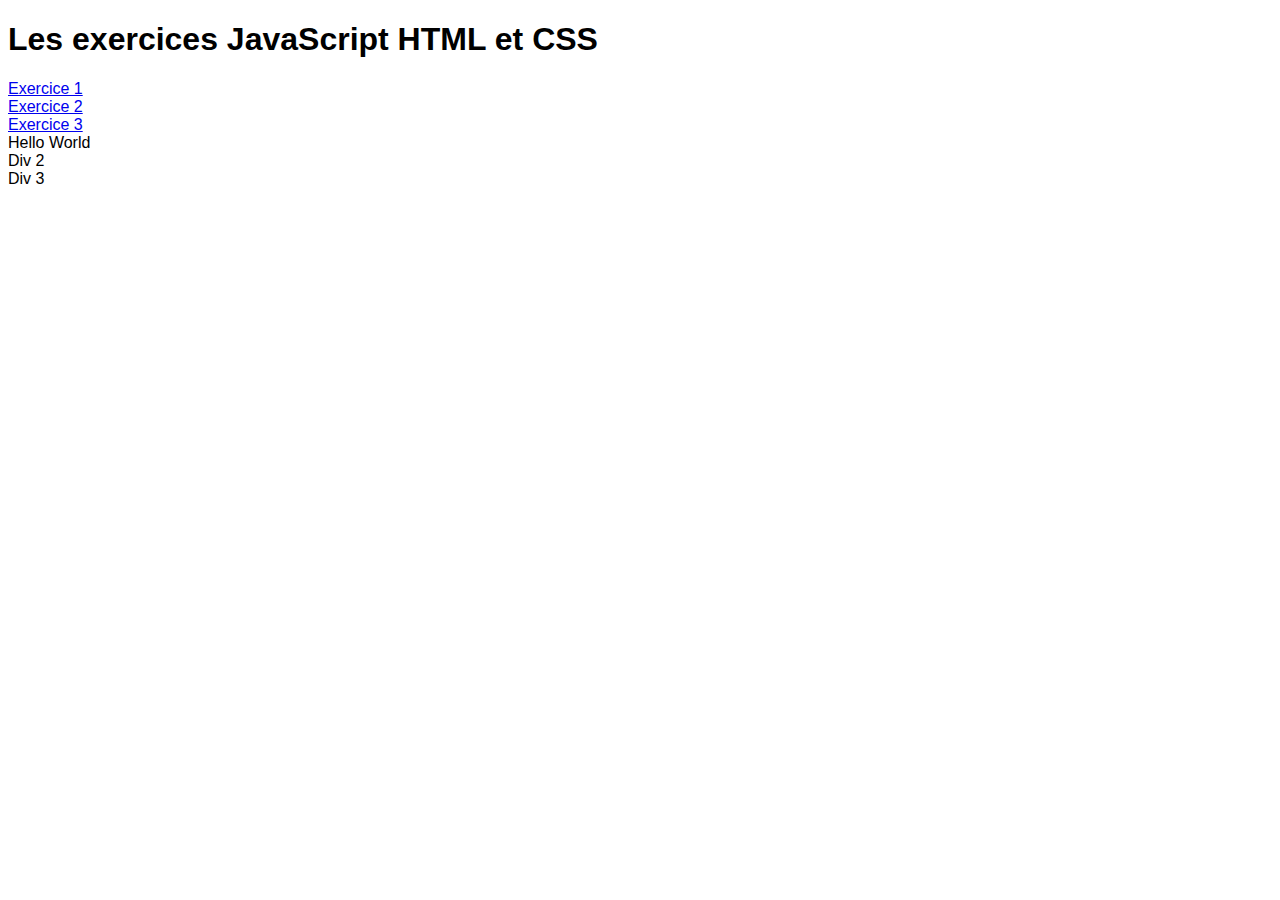
==== index.html @ f59c0ab5 "Exercices in progress" ====
<!DOCTYPE html>
<html>

<head>
   <meta charset="utf-8">
   <link rel="icon" type="image/x-icon" href="js.ico">
   <link href="style.css" rel="stylesheet" media="all">

   <title>Exercices</title>
</head>

<body>
   <h1>Les exercices JavaScript HTML et CSS</h1>

   <a href="ex1/ex1.html">Exercice 1</a><br>
   <a href="ex2/ex2.html">Exercice 2</a><br>
   <a href="ex3/ex3.html">Exercice 3</a><br>

   <div id="test" onclick="changeText(this)"></div>
   
   <div id="id_div2">Div 2</div>

   <div id="id_div3" class="c2 c3">Div 3</div>

   <script src="script.js"></script>
</body>

</html>
---- style.css ----
html {
    margin: 0;
    padding: 0;
}

body {
    background-color: white;
    font-family: Verdana, sans-serif;
    font-size: 100%;
}
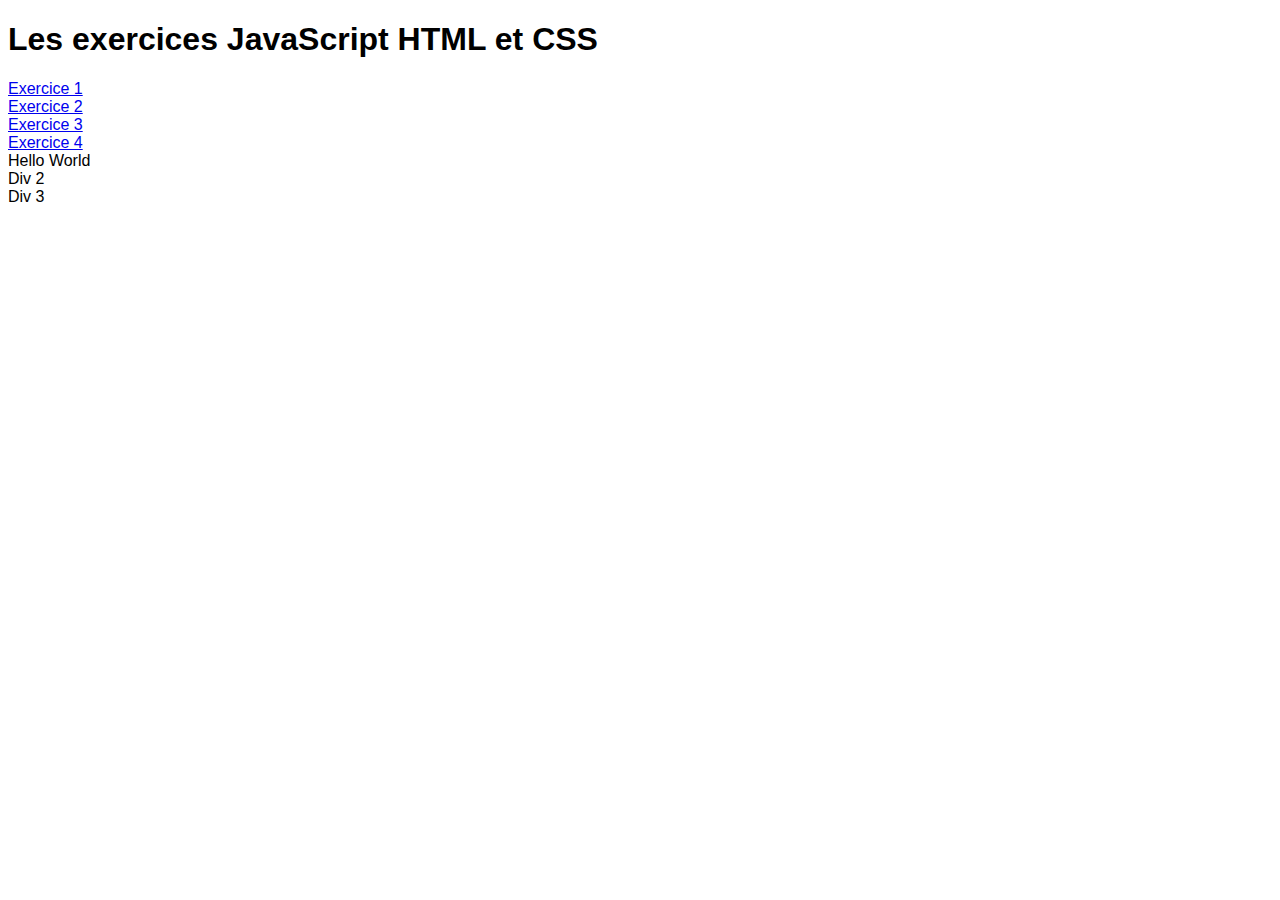
==== commit b4f48c20: "in progress" ====
--- a/index.html
+++ b/index.html
@@ -15,6 +15,7 @@
    <a href="ex1/ex1.html">Exercice 1</a><br>
    <a href="ex2/ex2.html">Exercice 2</a><br>
    <a href="ex3/ex3.html">Exercice 3</a><br>
+   <a href="ex4/ex4.html">Exercice 4</a><br>
 
    <div id="test" onclick="changeText(this)"></div>
    
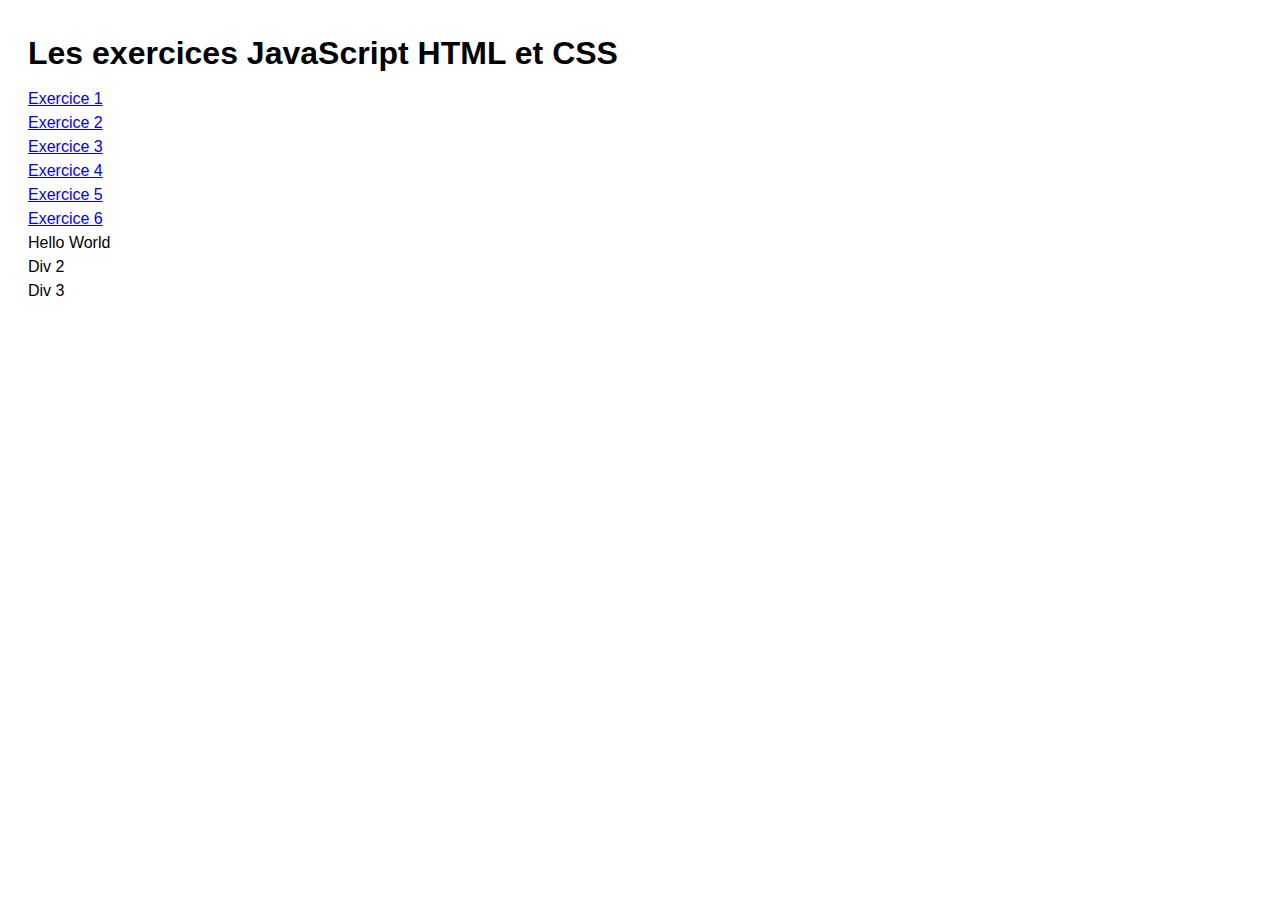
==== commit 21bbc7b6: "Add exercices with solutions" ====
--- a/index.html
+++ b/index.html
@@ -16,6 +16,8 @@
    <a href="ex2/ex2.html">Exercice 2</a><br>
    <a href="ex3/ex3.html">Exercice 3</a><br>
    <a href="ex4/ex4.html">Exercice 4</a><br>
+   <a href="ex5/ex5.html">Exercice 5</a><br>
+   <a href="ex6/ex6.html">Exercice 6</a><br>
 
    <div id="test" onclick="changeText(this)"></div>
    
--- a/style.css
+++ b/style.css
@@ -1,10 +1,11 @@
 html {
-    margin: 0;
-    padding: 0;
+    margin: 20px;
+    padding: 0px;
 }
 
 body {
     background-color: white;
     font-family: Verdana, sans-serif;
     font-size: 100%;
+    line-height: 1.5em;
 }
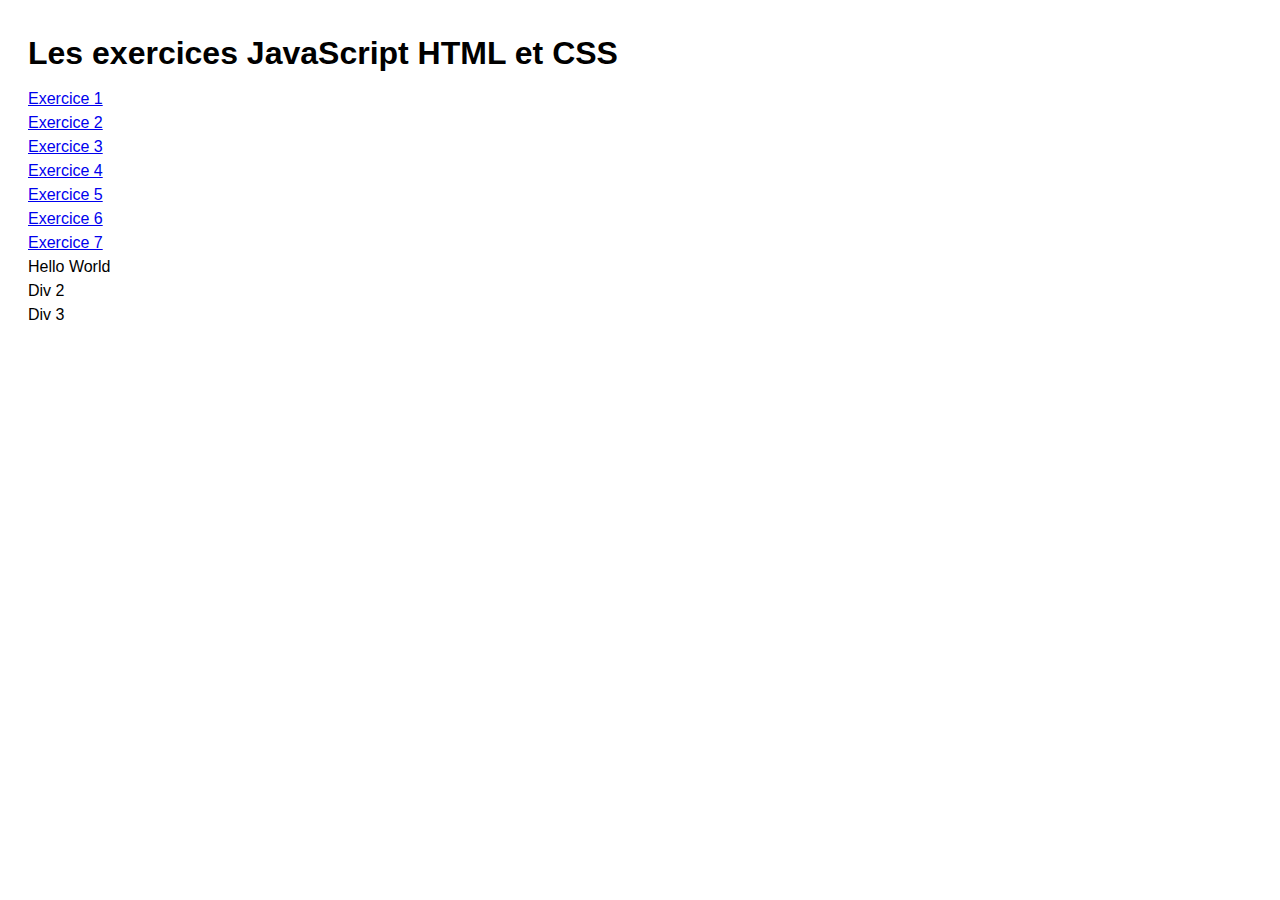
==== commit c1b7a937: "ex7 in progress" ====
--- a/index.html
+++ b/index.html
@@ -18,6 +18,7 @@
    <a href="ex4/ex4.html">Exercice 4</a><br>
    <a href="ex5/ex5.html">Exercice 5</a><br>
    <a href="ex6/ex6.html">Exercice 6</a><br>
+   <a href="ex7/ex7.html">Exercice 7</a><br>
 
    <div id="test" onclick="changeText(this)"></div>
    
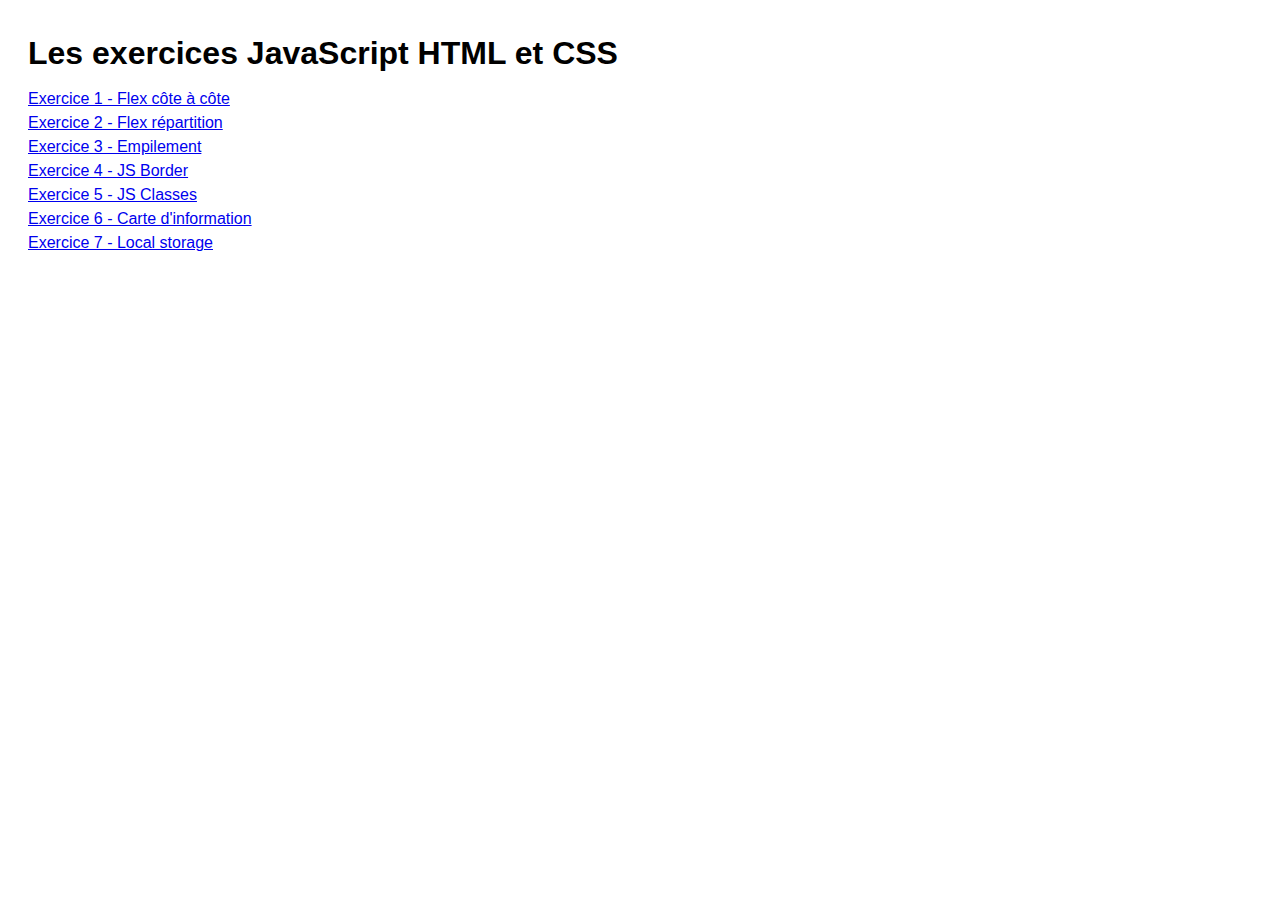
==== commit 71edf026: "Add title to exercice" ====
--- a/index.html
+++ b/index.html
@@ -12,21 +12,13 @@
 <body>
    <h1>Les exercices JavaScript HTML et CSS</h1>
 
-   <a href="ex1/ex1.html">Exercice 1</a><br>
-   <a href="ex2/ex2.html">Exercice 2</a><br>
-   <a href="ex3/ex3.html">Exercice 3</a><br>
-   <a href="ex4/ex4.html">Exercice 4</a><br>
-   <a href="ex5/ex5.html">Exercice 5</a><br>
-   <a href="ex6/ex6.html">Exercice 6</a><br>
-   <a href="ex7/ex7.html">Exercice 7</a><br>
-
-   <div id="test" onclick="changeText(this)"></div>
-   
-   <div id="id_div2">Div 2</div>
-
-   <div id="id_div3" class="c2 c3">Div 3</div>
-
-   <script src="script.js"></script>
+   <a href="ex1/ex1.html">Exercice 1 - Flex côte à côte</a><br>
+   <a href="ex2/ex2.html">Exercice 2 - Flex répartition</a><br>
+   <a href="ex3/ex3.html">Exercice 3 - Empilement</a><br>
+   <a href="ex4/ex4.html">Exercice 4 - JS Border</a><br>
+   <a href="ex5/ex5.html">Exercice 5 - JS Classes</a><br>
+   <a href="ex6/ex6.html">Exercice 6 - Carte d'information</a><br>
+   <a href="ex7/ex7.html">Exercice 7 - Local storage</a><br>
 </body>
 
 </html>